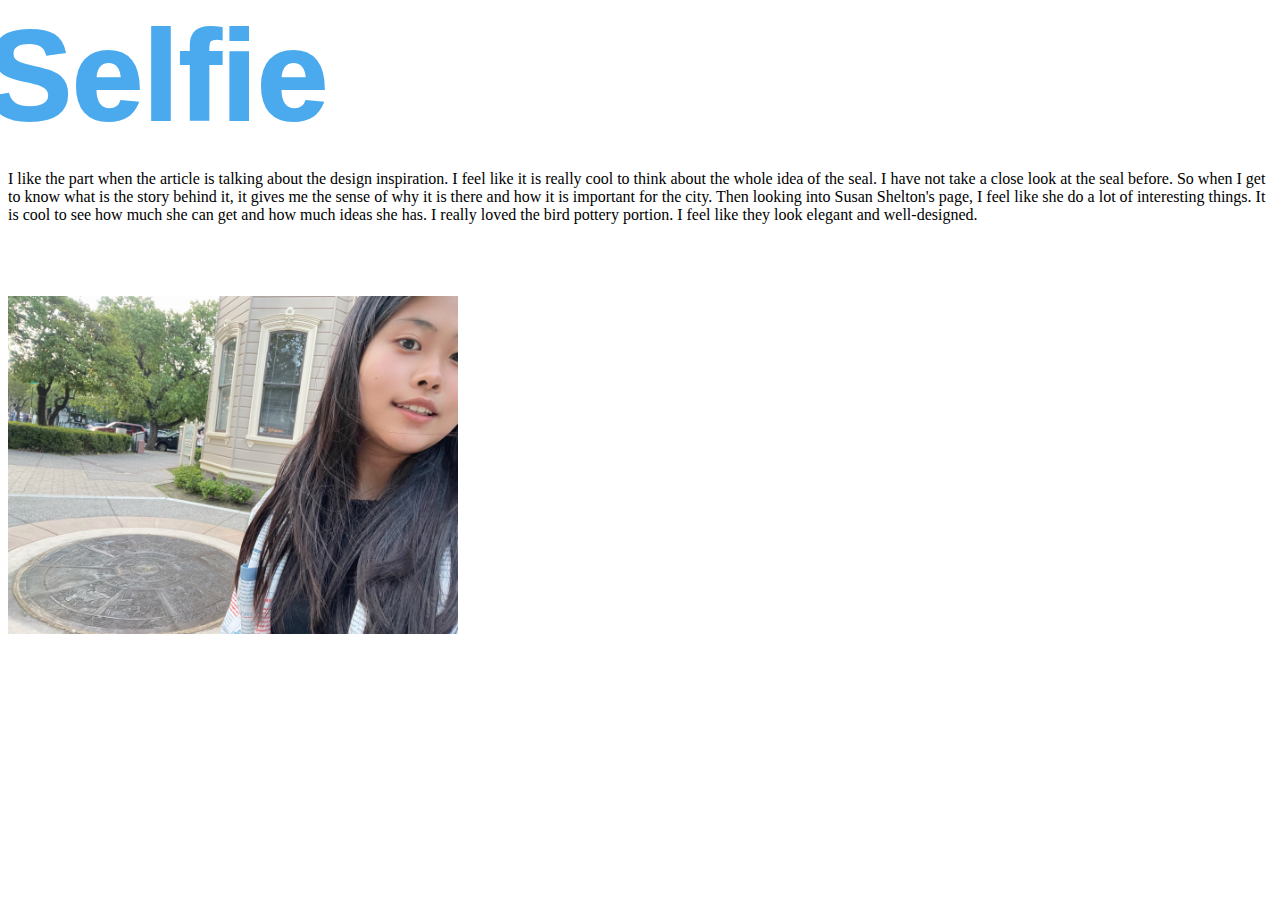
==== capstone/selfie/index.html @ 13df8a2c "selfie" ====
<!DOCTYPE html>
<html lang="en">
<head>
    <meta charset="UTF-8">
    <meta http-equiv="X-UA-Compatible" content="IE=edge">
    <meta name="viewport" content="width=device-width, initial-scale=1.0">
    <link href="https://fonts.googleapis.com/css2?family=Dancing+Script:wght@700&family=Merriweather:ital,wght@1,300&display=swap" rel="stylesheet">
    <link href="styles.css" rel="stylesheet" />
    <title>Selfie</title>
</head>
<body>
    <div class="content">
        <h1>Seal Selfie</h1>
        <h1>Seal Selfie</h1>
    </div>
    
    <section>
        <p>I like the part when the article is talking about the design inspiration. I feel like it is really cool to think about the whole idea of the seal. I have not take a close look at the seal before. So when I get to know what is the story behind it, it gives me the sense of why it is there and how it is important for the city. Then looking into Susan Shelton's page, I feel like she do a lot of interesting things. It is cool to see how much she can get and how much ideas she has. I really loved the bird pottery portion. I feel like they look elegant and well-designed.</p>
        
    </section>
    <img src="images/IMG_6407.JPG" alt="selfie" width="450px">
    
</body>
</html>
---- capstone/selfie/styles.css ----
h1{
    margin: 0;
    padding: 0;
    box-sizing: border-box;
    font-family: "Poppins", sans-serif;
  }
  
section{
    display: flex;
    min-height: 32vh;
    align-items: center;
    justify-content: center;
  }

.content {
    position: relative;
  }
  
  .content h1 {
    color: #fff;
    font-size: 8em;
    position: absolute;
    margin-top: 50pt;
    transform: translate(-50%, -50%);
  }
  
  .content h1:nth-child(1) {
    color: transparent;
    -webkit-text-stroke: 2px rgb(75, 170, 238);
  }
  
  .content h1:nth-child(2) {
    color: rgb(75, 170, 238);
    animation: animate 4s ease-in-out infinite;
  }
  
  @keyframes animate {
    0%,
    100% {
      clip-path: polygon(
        0% 45%,
        16% 44%,
        33% 50%,
        54% 60%,
        70% 61%,
        84% 59%,
        100% 52%,
        100% 100%,
        0% 100%
      );
    }
  
    50% {
      clip-path: polygon(
        0% 60%,
        15% 65%,
        34% 66%,
        51% 62%,
        67% 50%,
        84% 45%,
        100% 46%,
        100% 100%,
        0% 100%
      );
    }
  }


p{
    margin-top: 80pt;
}

img{
    display: flex;
    align-items: center;
    justify-items: center;
}
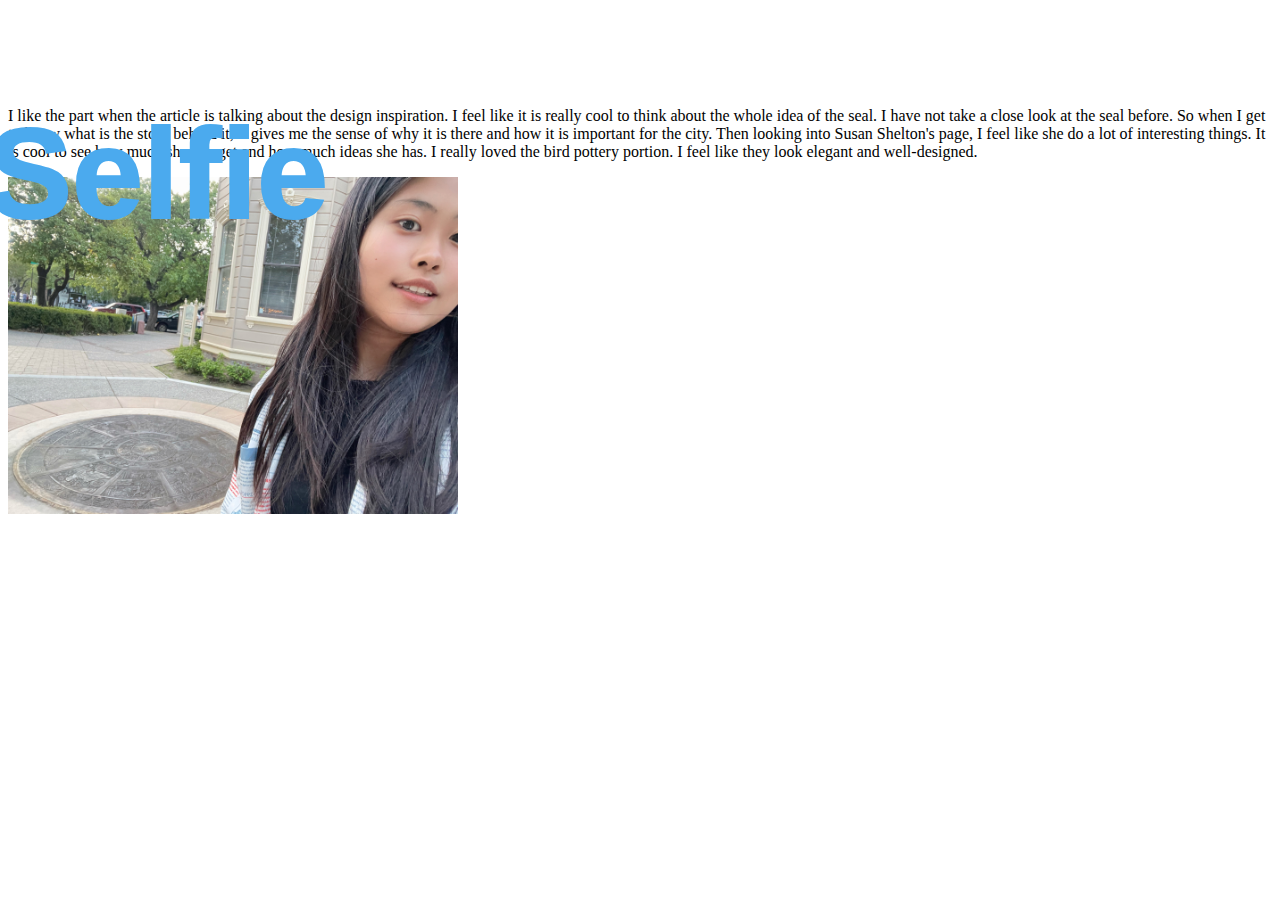
==== commit 98b43d6c: "selfie" ====
--- a/capstone/selfie/index.html
+++ b/capstone/selfie/index.html
@@ -14,10 +14,8 @@
         <h1>Seal Selfie</h1>
     </div>
     
-    <section>
-        <p>I like the part when the article is talking about the design inspiration. I feel like it is really cool to think about the whole idea of the seal. I have not take a close look at the seal before. So when I get to know what is the story behind it, it gives me the sense of why it is there and how it is important for the city. Then looking into Susan Shelton's page, I feel like she do a lot of interesting things. It is cool to see how much she can get and how much ideas she has. I really loved the bird pottery portion. I feel like they look elegant and well-designed.</p>
-        
-    </section>
+    <p>I like the part when the article is talking about the design inspiration. I feel like it is really cool to think about the whole idea of the seal. I have not take a close look at the seal before. So when I get to know what is the story behind it, it gives me the sense of why it is there and how it is important for the city. Then looking into Susan Shelton's page, I feel like she do a lot of interesting things. It is cool to see how much she can get and how much ideas she has. I really loved the bird pottery portion. I feel like they look elegant and well-designed.</p>
+
     <img src="images/IMG_6407.JPG" alt="selfie" width="450px">
     
 </body>
